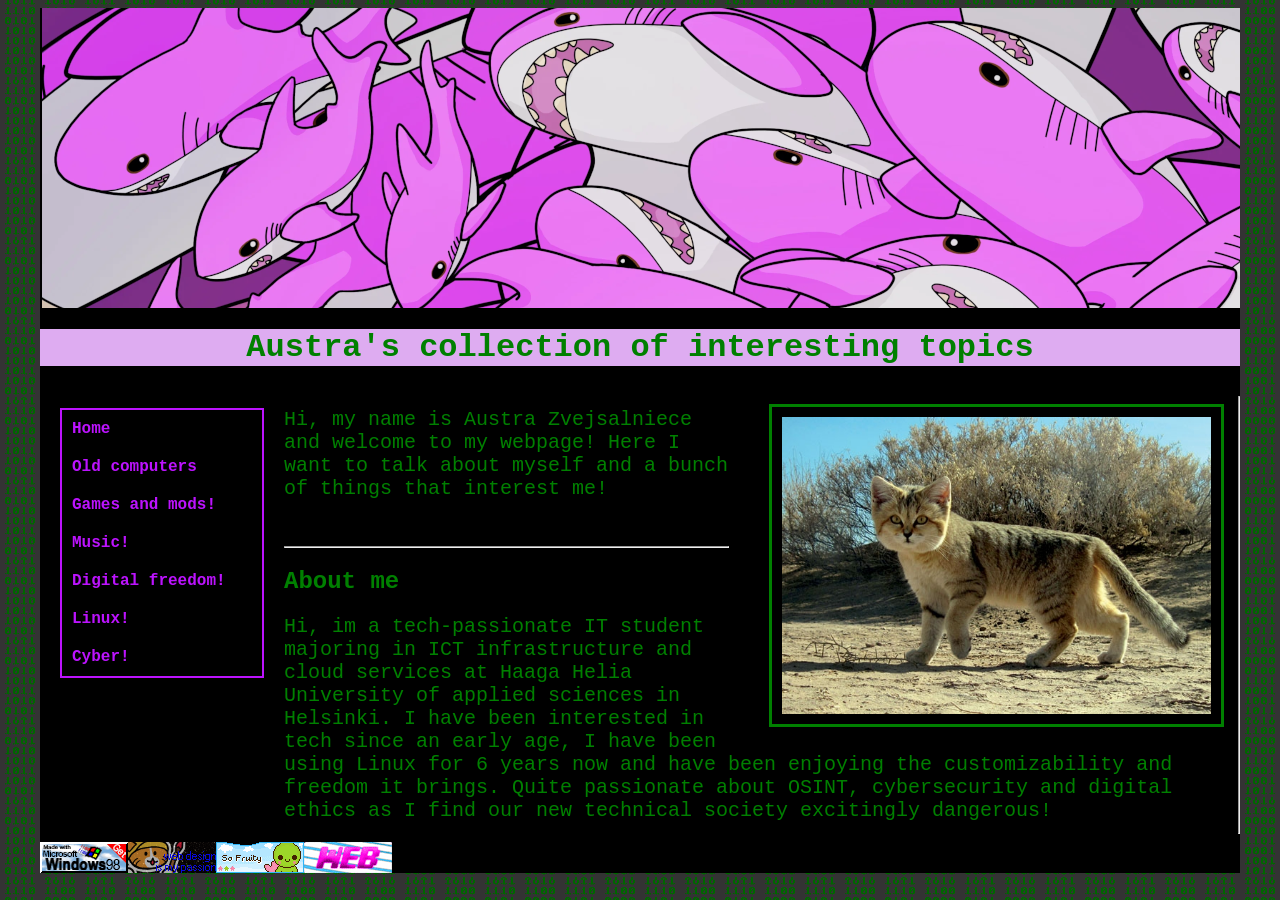
==== index.html @ bd77701f "buttonsgit push!" ====
<!DOCTYPE html>
<html lang="en">
<head>
<meta charset="utf-8">
<meta name="viewport" content="width=device-width, initial-scale=1, maximum-scale=1">
<title>Austra Zvejsalniece</title>
<link rel="stylesheet" type="text/css" href="styles.css">
</head>
<body>
    
<!-- container starts here -->
<div class="container">


<header></header>
<div id="top">
  <h1>Austra's collection of interesting topics</h1>
</div>

<div class="core">
  <div id="sidenav"> 
    <ul>
    <li><a href="index.html">Home</a></li>
    <li><a href="computer.html">Old computers</a></li>
    <li><a href="#">Games and mods!</a></li>
    <li><a href="#">Music!</a></li>
    <li><a href="#">Digital freedom!</a></li>
    <li><a href="#">Linux!</a></li>
    <li><a href="#">Cyber!</a></li>
    </ul>
  </div>
  
<main>
<figure>
<img class="topimg" src="Persian_sand_cat.jpg" alt="Persian sand cat, source: Wikimedia Commons">
</figure>

<p id="introduction">
Hi, my name is Austra Zvejsalniece and welcome to my webpage! Here I want to talk about myself and a bunch of things that interest me!
</p>
<br>
<hr>
<section class="maintext">
<h2>About me</h2>
<p>
Hi, im a tech-passionate IT student majoring in ICT infrastructure and cloud services at Haaga Helia University of applied sciences in Helsinki.
I have been interested in tech since an early age, I have been using Linux for 6 years now and have been enjoying the customizability and freedom it brings.
Quite passionate about OSINT, cybersecurity and digital ethics as I find our new technical society excitingly dangerous!
</section>
</main>

<hr>
</div>
<footer>
  <div class="buttons">
    <img src="madewithwindows95.gif">
    <img src="webdesignismypassion.gif">
    <img src="sofruity.gif">
    <img src="saynotoweb3.gif">
  </div>
</footer>

</div>
<!-- end container -->


</body>
</html>
---- styles.css ----
#top
{
	text-align: center;
	background-color: #deacf1;
	width: 100%;
}


body
	{
	background-color: black;
	background-image: url("background.gif");
	color:green;
	font-family: 'Courier New', Courier, monospace;
	}
p
	{
	font-size: 20px;
	}
.core{
	display: flex;
}
#sidenav
	{
		padding: 20px;
		height: 100%;
		display:flex;
		padding: 0;
		margin: 0;
		flex-direction: column;
		flex-wrap: nowrap;
		justify-content: space-between;
		flex-grow: 0;
		flex-shrink: 0;
		padding: 20px;
	}
#sidenav ul 
	{
		display:flex;
		padding: 0;
		margin: 0;
		flex-direction: column;
		flex-wrap: nowrap;
		justify-content: flex-start;
		flex-grow: 0;
		flex-shrink: 0;
		border: 2px solid #BC13FE;
		width: 200px;
	}
#sidenav li{
	padding: 10px;
	list-style-type: none;
	
}
#sidenav li a {
	text-decoration: none;
	font-weight: 700;
	color: #BC13FE;
}
#sidenav ul a:hover{
	background-color: #BC13FE;
	color: black;

}

.container 
	{
	max-width: 1200px;
	margin-left: auto;
	margin-right: auto;
	background-color: black;
	}
			
.topimg	
	{
	max-width: 100%;
	padding:10px;
	border:solid;
	}
figure
	{
	width: 45%;
	min-width: 200px;
	float: right;
	}
header
	{
		background-image: url("blahajpink.png");
		height: 300px
	}
.buttons
	{
		display:flex;
		padding: 20;
		margin: 10;
		flex-direction: column;
		flex-wrap: wrap;
		justify-content: center;
		align-items: center;
		flex-grow: 0;
		flex-shrink: 0;
		max-width: 88px;
		max-height: 36px;
	
	}

@media only screen and (max-width: 800px) {

	#sidenav
	{

		width: auto;	
		height: 100%;
		position:relative;
	}
.core{
	display:block;
}
#sidenav ul 
	{
		display:flex;
		flex-direction: row;
		flex-wrap: wrap;
		justify-content: space-evenly;
		flex-grow: 1;
		flex-shrink: 1;
		border: 2px solid #BC13FE;
		width: auto;
		height: auto;


	}
main {
	margin-left: 0px;
}
}
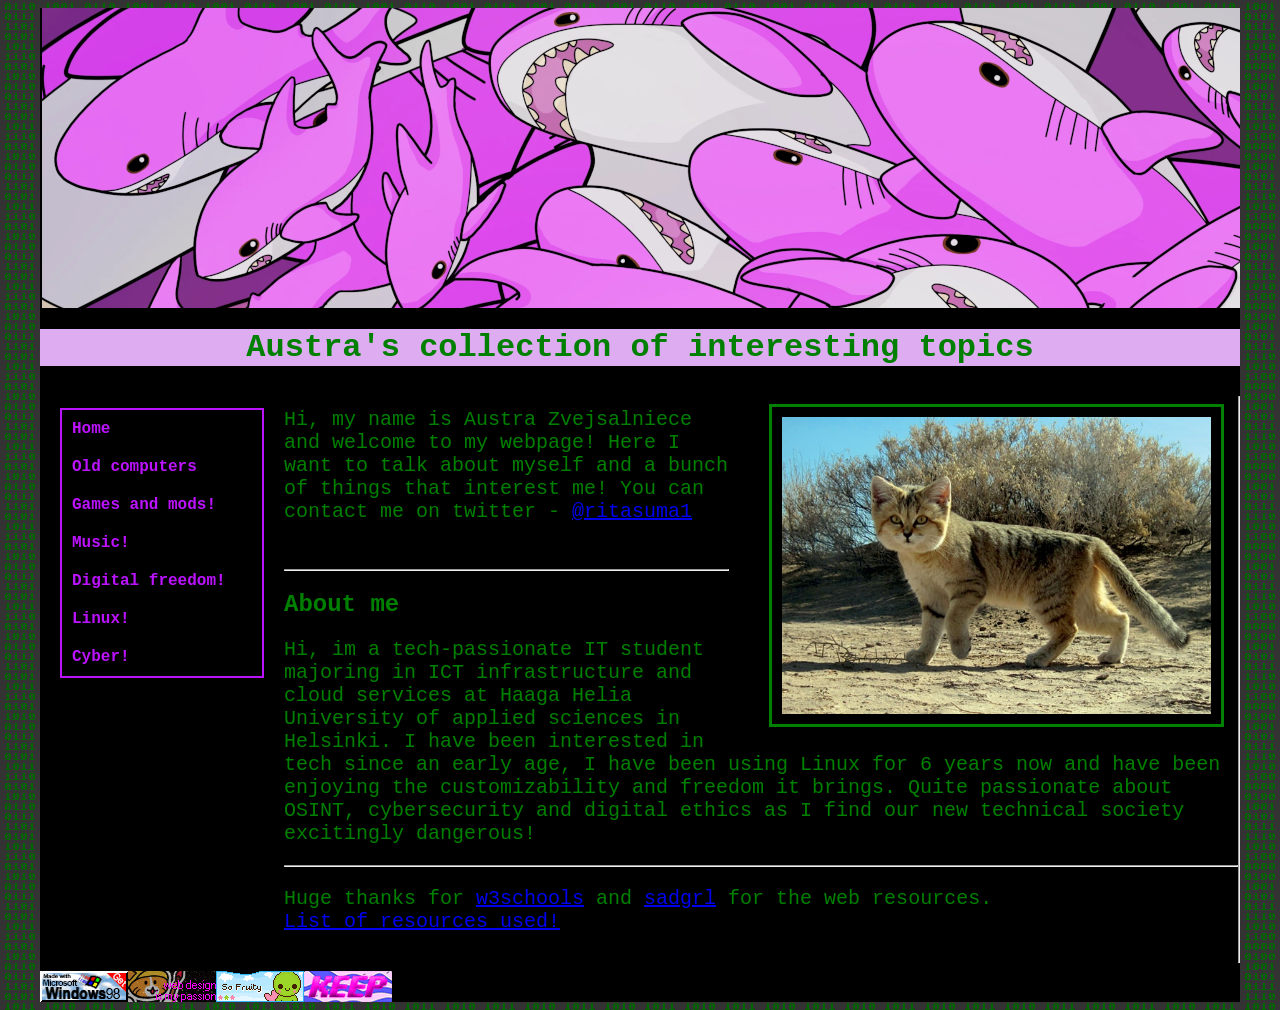
==== commit 6d44780f: "added more pages!" ====
--- a/index.html
+++ b/index.html
@@ -25,7 +25,7 @@
     <li><a href="#">Games and mods!</a></li>
     <li><a href="#">Music!</a></li>
     <li><a href="#">Digital freedom!</a></li>
-    <li><a href="#">Linux!</a></li>
+    <li><a href="linux.html">Linux!</a></li>
     <li><a href="#">Cyber!</a></li>
     </ul>
   </div>
@@ -37,6 +37,7 @@
 
 <p id="introduction">
 Hi, my name is Austra Zvejsalniece and welcome to my webpage! Here I want to talk about myself and a bunch of things that interest me!
+You can contact me on twitter - <a href="https://x.com/ritasuma1">@ritasuma1</a>
 </p>
 <br>
 <hr>
@@ -46,6 +47,14 @@
 Hi, im a tech-passionate IT student majoring in ICT infrastructure and cloud services at Haaga Helia University of applied sciences in Helsinki.
 I have been interested in tech since an early age, I have been using Linux for 6 years now and have been enjoying the customizability and freedom it brings.
 Quite passionate about OSINT, cybersecurity and digital ethics as I find our new technical society excitingly dangerous!
+</section>
+<hr>
+<section class="maintext"> 
+<p>Huge thanks for <a href="https://www.w3schools.com/">w3schools</a> and <a href="https://goblin-heart.net/sadgrl/">sadgrl</a> for the web resources.
+  <br>
+<a href="resourcelist.html">List of resources used!</a>
+</p>
+<br>
 </section>
 </main>
 
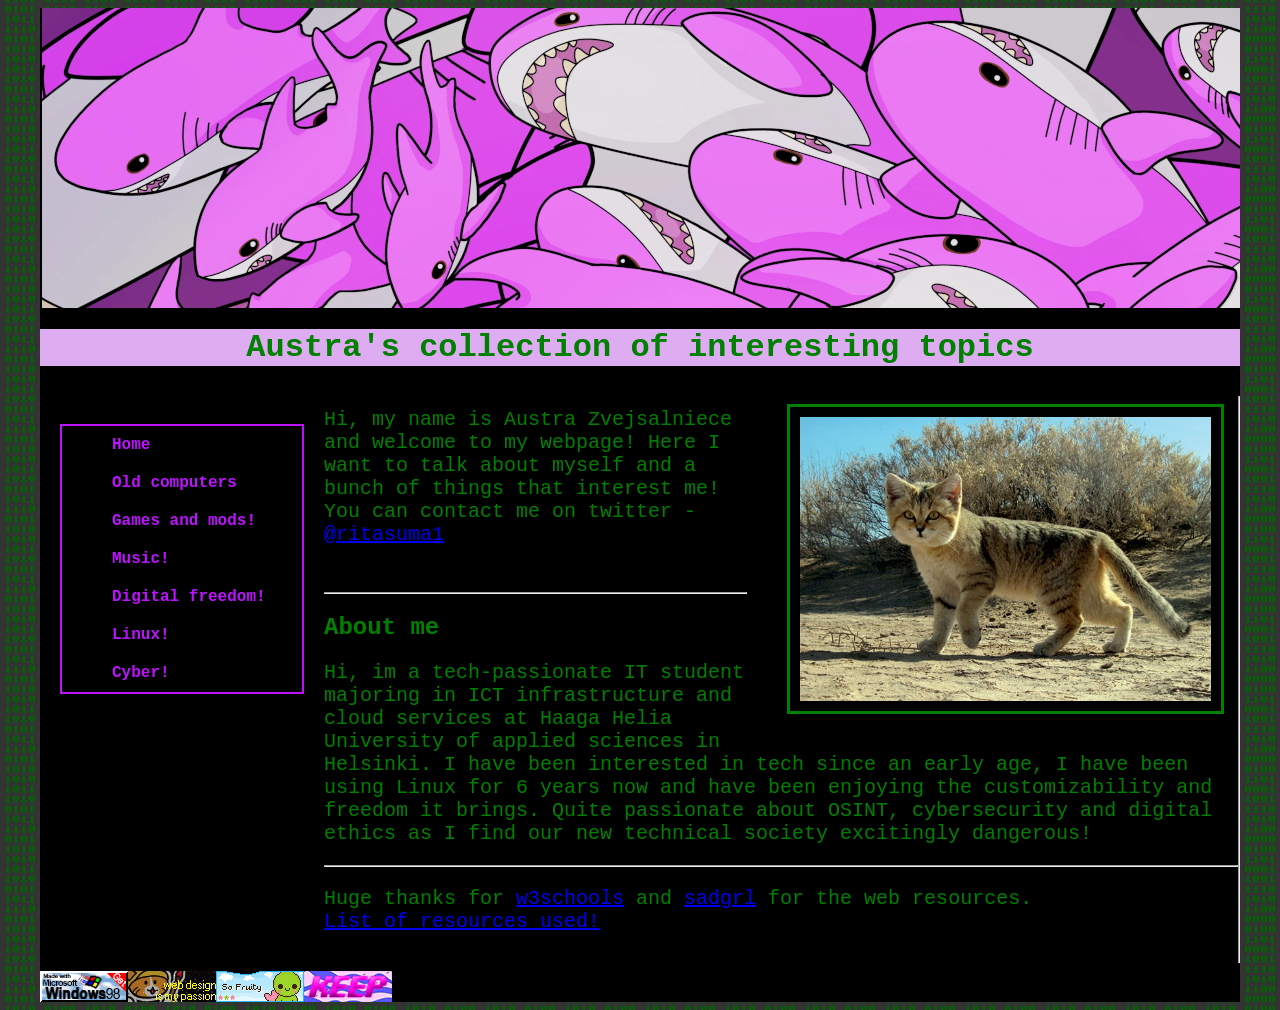
==== commit 2ebc2ad9: "validation update" ====
--- a/index.html
+++ b/index.html
@@ -49,23 +49,23 @@
 Quite passionate about OSINT, cybersecurity and digital ethics as I find our new technical society excitingly dangerous!
 </section>
 <hr>
-<section class="maintext"> 
+<div class="maintext"> 
 <p>Huge thanks for <a href="https://www.w3schools.com/">w3schools</a> and <a href="https://goblin-heart.net/sadgrl/">sadgrl</a> for the web resources.
   <br>
 <a href="resourcelist.html">List of resources used!</a>
 </p>
 <br>
-</section>
+</div>
 </main>
 
 <hr>
 </div>
 <footer>
   <div class="buttons">
-    <img src="madewithwindows95.gif">
-    <img src="webdesignismypassion.gif">
-    <img src="sofruity.gif">
-    <img src="saynotoweb3.gif">
+    <img src="madewithwindows95.gif" alt="old school button that says made with windows 98">
+    <img src="webdesignismypassion.gif" alt="old school button that says graphic design is my passion">
+    <img src="sofruity.gif" alt="old school button that says so fruity">
+    <img src="saynotoweb3.gif" alt="old school button that says say no to web3">
   </div>
 </footer>
 
--- a/styles.css
+++ b/styles.css
@@ -25,8 +25,6 @@
 		padding: 20px;
 		height: 100%;
 		display:flex;
-		padding: 0;
-		margin: 0;
 		flex-direction: column;
 		flex-wrap: nowrap;
 		justify-content: space-between;
@@ -37,8 +35,6 @@
 #sidenav ul 
 	{
 		display:flex;
-		padding: 0;
-		margin: 0;
 		flex-direction: column;
 		flex-wrap: nowrap;
 		justify-content: flex-start;
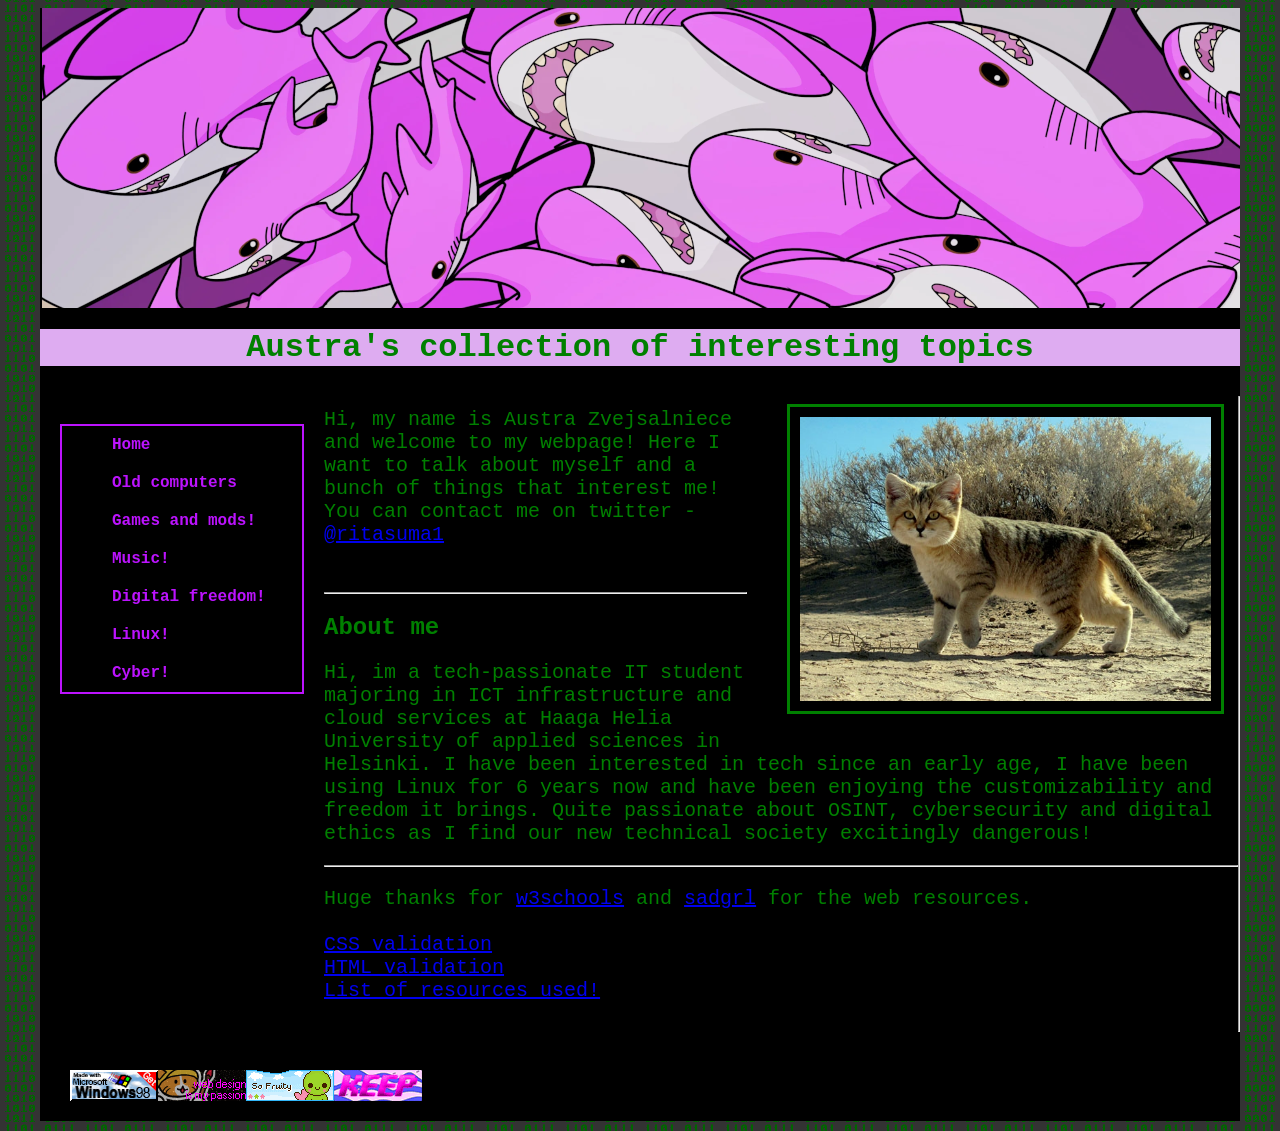
==== commit e64fca22: "validation checking" ====
--- a/index.html
+++ b/index.html
@@ -52,6 +52,12 @@
 <div class="maintext"> 
 <p>Huge thanks for <a href="https://www.w3schools.com/">w3schools</a> and <a href="https://goblin-heart.net/sadgrl/">sadgrl</a> for the web resources.
   <br>
+  <br>
+  <a href="http://jigsaw.w3.org/css-validator/validator?lang=en&profile=css3svg&uri=austrazv.github.io&usermedium=all&vextwarning=&warning=1"> CSS validation</a>
+  <br>
+  <a href="https://validator.w3.org/nu/?doc=https%3A%2F%2Faustrazv.github.io%2F">HTML validation</a>
+  <br>
+
 <a href="resourcelist.html">List of resources used!</a>
 </p>
 <br>
--- a/styles.css
+++ b/styles.css
@@ -87,8 +87,8 @@
 .buttons
 	{
 		display:flex;
-		padding: 20;
-		margin: 10;
+		padding: 20px;
+		margin: 10px;
 		flex-direction: column;
 		flex-wrap: wrap;
 		justify-content: center;
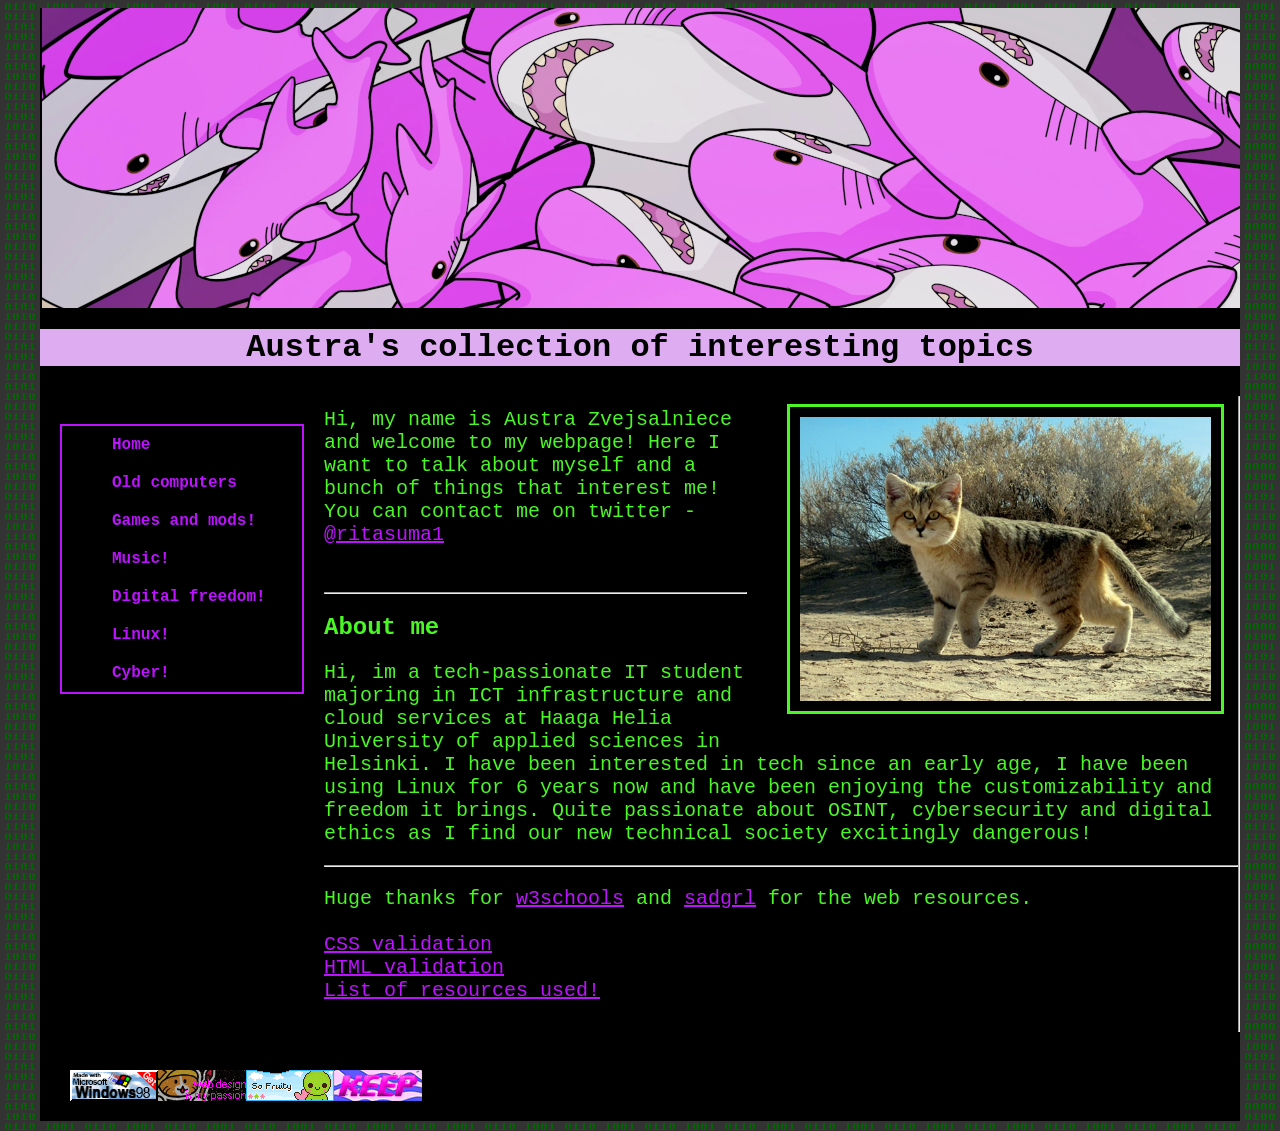
==== commit 3711a118: "high contrast update" ====
--- a/index.html
+++ b/index.html
@@ -35,7 +35,7 @@
 <img class="topimg" src="Persian_sand_cat.jpg" alt="Persian sand cat, source: Wikimedia Commons">
 </figure>
 
-<p id="introduction">
+<p class="maintext">
 Hi, my name is Austra Zvejsalniece and welcome to my webpage! Here I want to talk about myself and a bunch of things that interest me!
 You can contact me on twitter - <a href="https://x.com/ritasuma1">@ritasuma1</a>
 </p>
--- a/styles.css
+++ b/styles.css
@@ -3,14 +3,23 @@
 	text-align: center;
 	background-color: #deacf1;
 	width: 100%;
+	color: black;
 }
 
+.maintext a{
+	color: #BC13FE;
+}
+
+.maintext a:hover{
+	background-color: #BC13FE;
+	color: black;
+}
 
 body
 	{
 	background-color: black;
 	background-image: url("background.gif");
-	color:green;
+	color:#4AF626;
 	font-family: 'Courier New', Courier, monospace;
 	}
 p
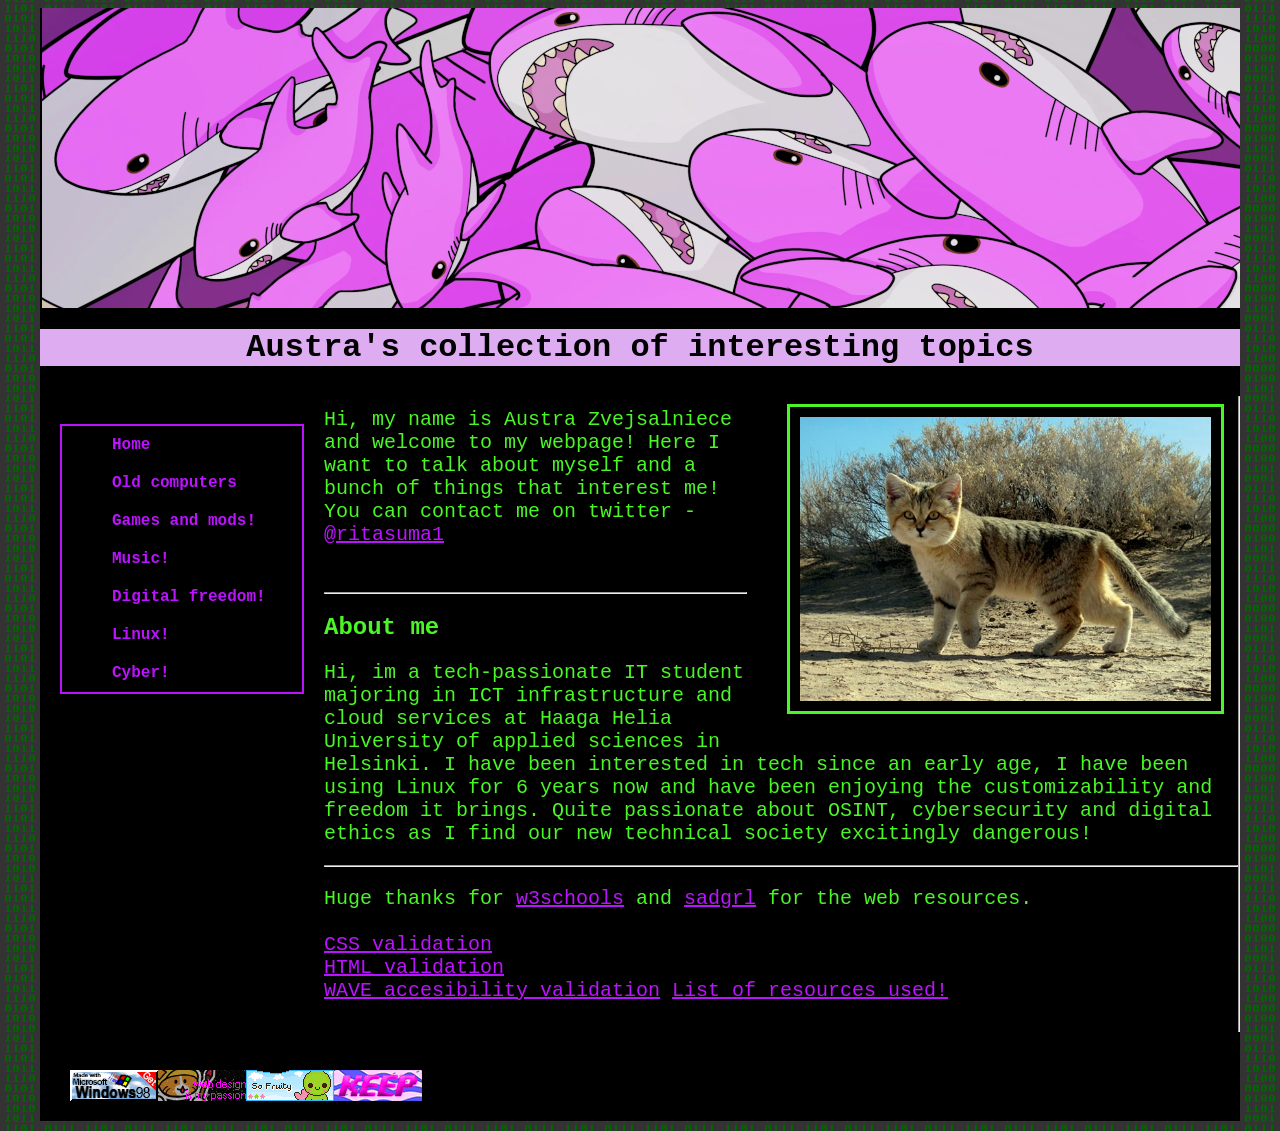
==== commit a015f4bf: "high contrast update" ====
--- a/index.html
+++ b/index.html
@@ -57,6 +57,7 @@
   <br>
   <a href="https://validator.w3.org/nu/?doc=https%3A%2F%2Faustrazv.github.io%2F">HTML validation</a>
   <br>
+  <a href="https://wave.webaim.org/report#/https://austrazv.github.io/"> WAVE accesibility validation</a>
 
 <a href="resourcelist.html">List of resources used!</a>
 </p>
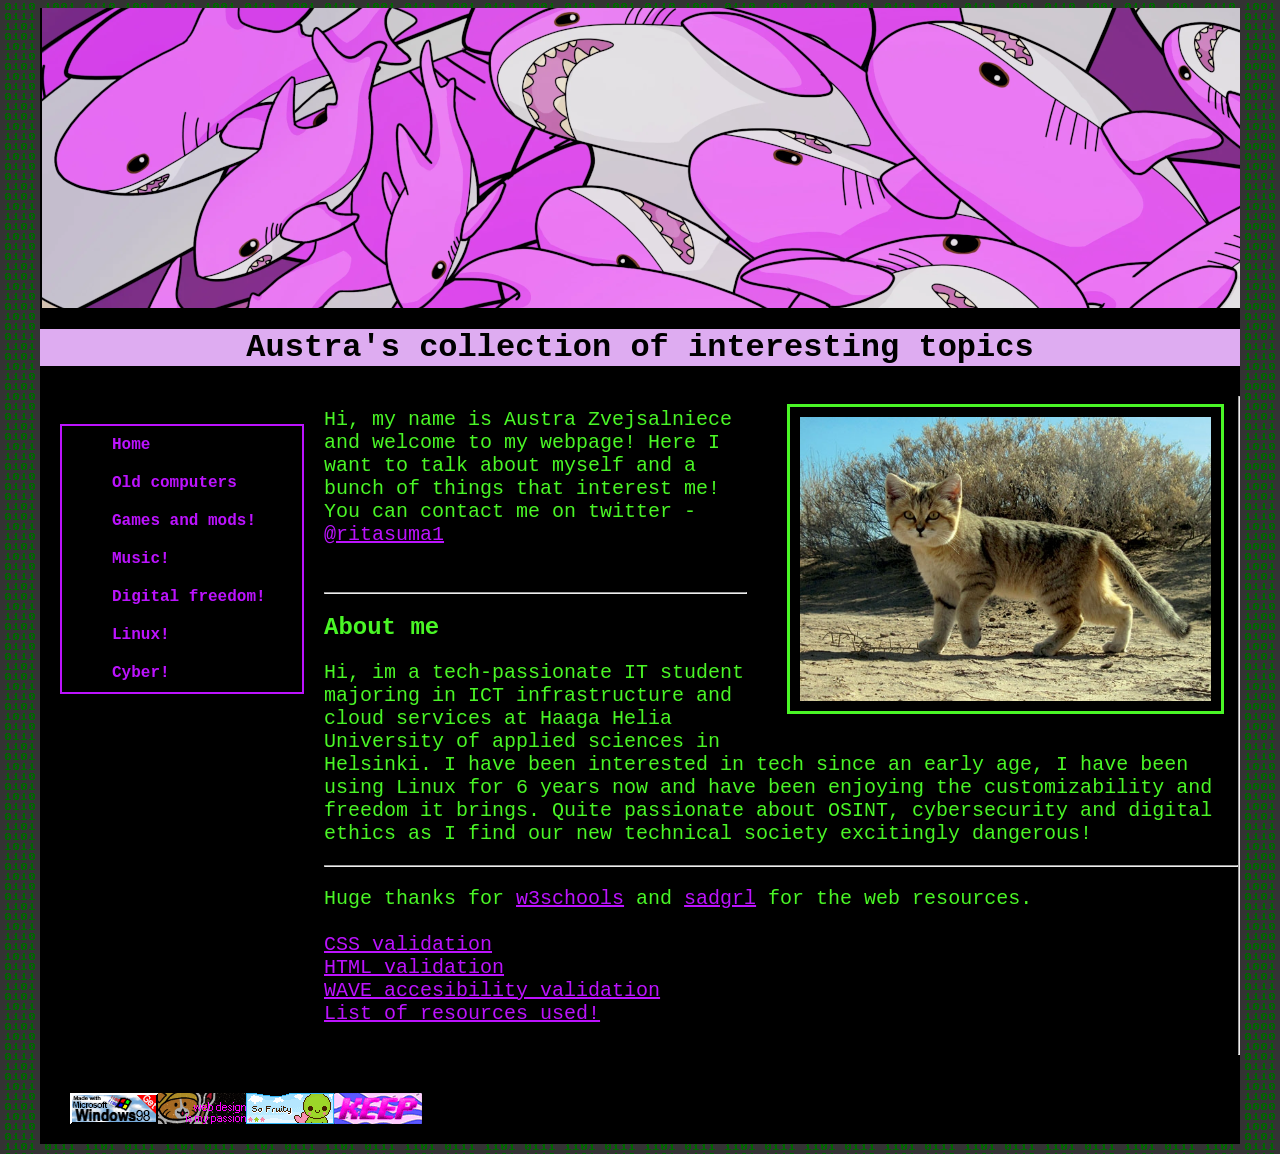
==== commit 4f218d6b: "added break" ====
--- a/index.html
+++ b/index.html
@@ -58,6 +58,7 @@
   <a href="https://validator.w3.org/nu/?doc=https%3A%2F%2Faustrazv.github.io%2F">HTML validation</a>
   <br>
   <a href="https://wave.webaim.org/report#/https://austrazv.github.io/"> WAVE accesibility validation</a>
+  <br>
 
 <a href="resourcelist.html">List of resources used!</a>
 </p>
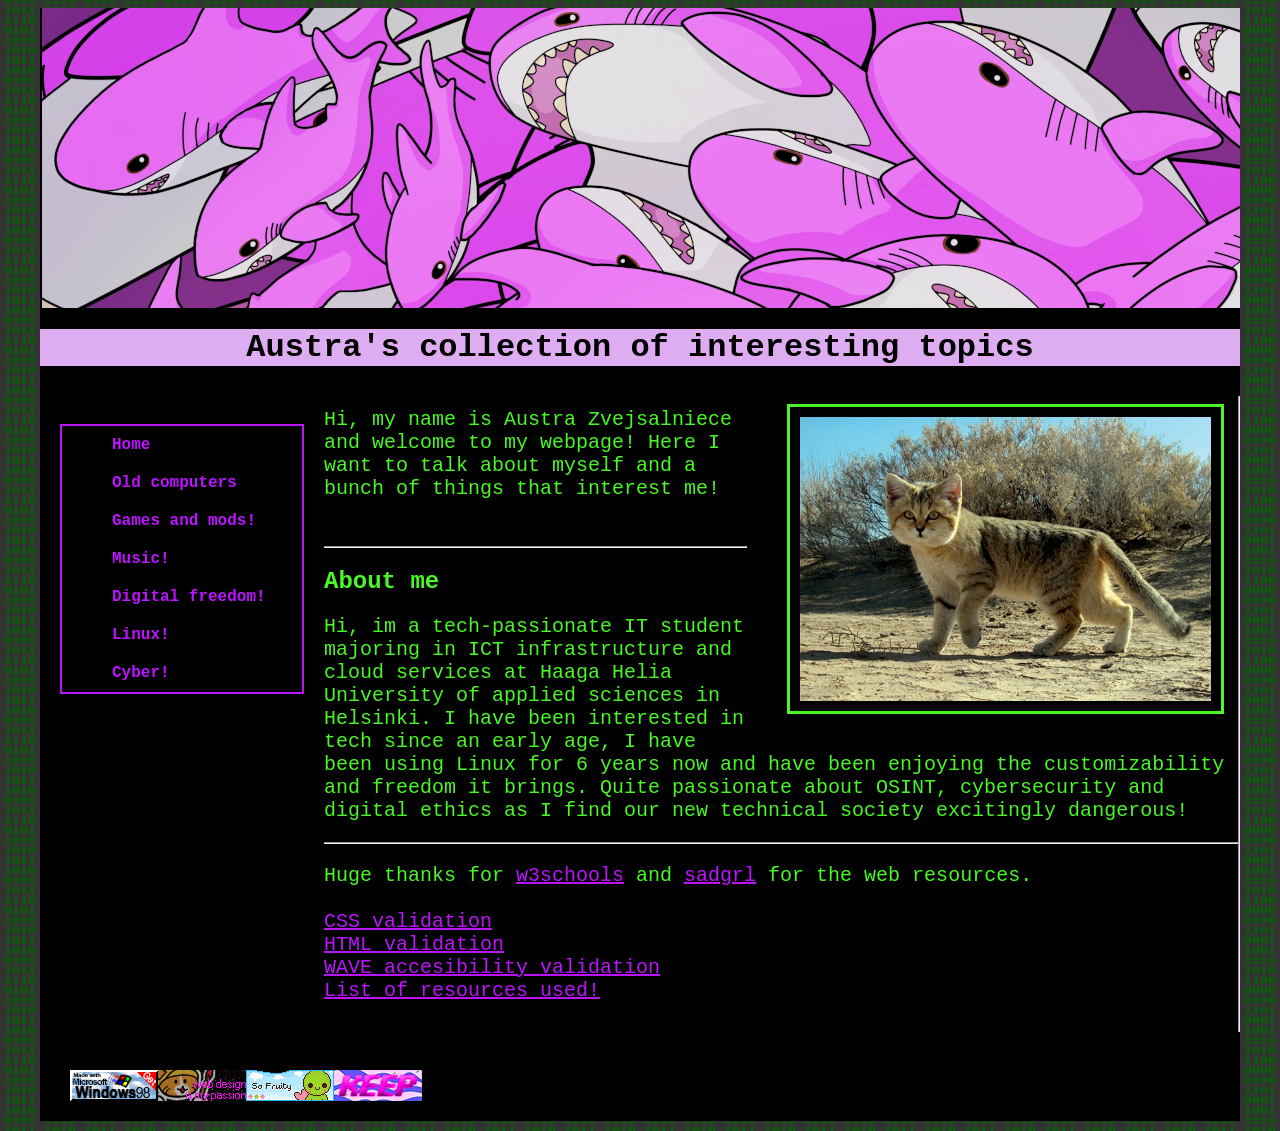
==== commit a999a398: "slight adjustment" ====
--- a/index.html
+++ b/index.html
@@ -37,7 +37,6 @@
 
 <p class="maintext">
 Hi, my name is Austra Zvejsalniece and welcome to my webpage! Here I want to talk about myself and a bunch of things that interest me!
-You can contact me on twitter - <a href="https://x.com/ritasuma1">@ritasuma1</a>
 </p>
 <br>
 <hr>
